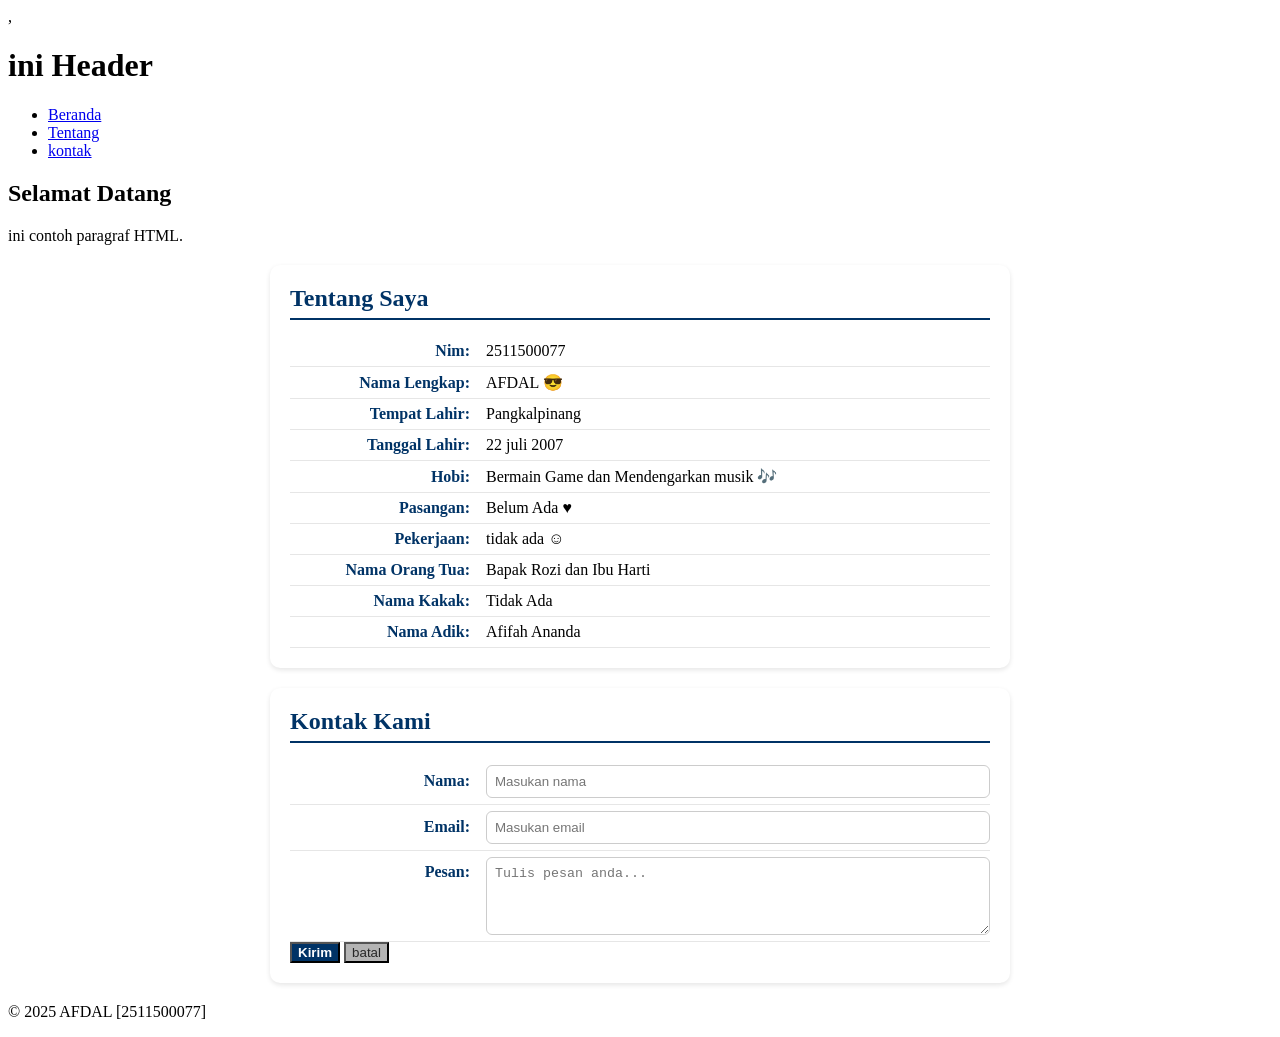
==== pertemuan-04/index.html @ 40227ff2 "copy-paste isi index.html (pertemuan-03) ke index.html (pertemuan-04)" ====
<!DOCTYPE html>
<html lang="en">
<head>
    <meta charset="UTF-8">
    <meta name="viewport" content="width=, initial-scale=1.0">
    <title>Judul Halaman</title>
    ,<style>

        #about,
        #contact {
            background-color: #ffffff;
            border-radius: 10px;
            padding: 20px;
            max-width: 700px;
            margin: 20px auto;
            box-shadow: 0 2px 5px rgba(0, 0, 0, 0.1);
        } 

        #about h2,
        #contact h2 {
            color: #003366;
            border-bottom: 2px solid #003366;
            padding-bottom: 6px;
            margin-top: 0;
            margin-bottom: 16px;
        }

        #about p,
        #contact label {
            display: flex;
            justify-content: flex-start;
            align-items: baseline;
            margin: 0;
            padding: 6px 0;
            border-bottom: 1px solid #e6e6e6;
        }

        #about strong,
        #contact label>span {
            min-width: 180px;
            color: #003366;
            font-weight: 600;
            text-align: right;
            padding-right: 16px;
            flex-shrink: 0;
        }

        #contact input,
        #contact textarea {
            flex: 1;
            border: 1px solid #ccc;
            border-radius: 6px;
            padding: 8px;
            color: #000;
            font-weight: normal;
            margin: 0;
            box-sizing: border-box;
        }

        #contact button[type="submit"] {
            background-color: #003366;
            color: #fff;
            font-weight: 600;
        }

        #contact button[type="reset"] {
            background-color: #b4b4b4;
            color: #272727;
            font-weight: 500;
        }

        #contact button[type="reset"]:hover {
            background-color: #cccccc;
            transform: translateY(-1px);
        }

        #contact button[type="submit"]:hover {
            background-color: #0379ee;
            transform: translateY(-1px);
            box-shadow: 0 2px 6px rgba(0, 0, 0, 0.2);
        }

        @media (max-width: 600px) {
            #about p,
            #contact label {
                flex-direction: column;
                align-items: flex-start;
            }

            #about strong,
            #contact label>span {
                text-align: left;
                padding-right: 0;
                margin-bottom: 2px;
            }

            #contact input,
            #contact textarea,
            #contact button {
                width: 100%;
            }

        }

    </style>
</head>
<body>
    <header>
        <h1>ini Header</h1>
        <nav>
            <ul>
                <li><a href="#home">Beranda</a></li>
                <li><a href="#about">Tentang</a></li>
                <li><a href="#contact">kontak</a></li>
            </ul>
        </nav>
    </header>
    <main>
        <section id="home">
            <h2>Selamat Datang</h2>
            <p>ini contoh paragraf HTML.</p>
        </section>
        <section id="about">
            <h2>Tentang Saya</h2>
            <p><strong>Nim:</strong>2511500077</p>
            <p><strong>Nama Lengkap:</strong>AFDAL &#128526;</p>
            <p><strong>Tempat Lahir:</strong>Pangkalpinang</p>
            <p><strong>Tanggal Lahir:</strong>22 juli 2007</p>
            <p><strong>Hobi:</strong>Bermain Game dan Mendengarkan musik &#127926;</p>
            <p><strong>Pasangan:</strong>Belum Ada &hearts;</p>
            <p><strong>Pekerjaan:</strong>tidak ada &#9786;</p>
            <p><strong>Nama Orang Tua:</strong>Bapak Rozi dan Ibu Harti</p>
            <p><strong>Nama Kakak:</strong>Tidak Ada</p>
            <p><strong>Nama Adik:</strong>Afifah Ananda</p>
        </section>
        <section id="contact">
            <h2>Kontak Kami</h2>
            <form action="" method="GET">
                <label for="txtNama"><span>Nama:</span>
                <input type="text" id="txtNama" name="txtNama" placeholder="Masukan nama" required autocomplete="name">
                </label>

                <label for="txtEmail"><span>Email:</span>
                <input type="email" id="txtEmail" name="txtEmail" placeholder="Masukan email" required autocomplete="email">
                </label>
                
                <label for="txtPesan"><span>Pesan:</span>
                <textarea id="txtPesan" name="txtPesan" rows="4" placeholder="Tulis pesan anda..." required></textarea>
                </label>
                
                <button type="submit">Kirim</button>
                <button type="reset">batal</button>
            </form>
        </section>
    </main>
    <footer>
        <p>&copy; 2025 AFDAL [2511500077]</p>
    </footer>
</body>
</html>
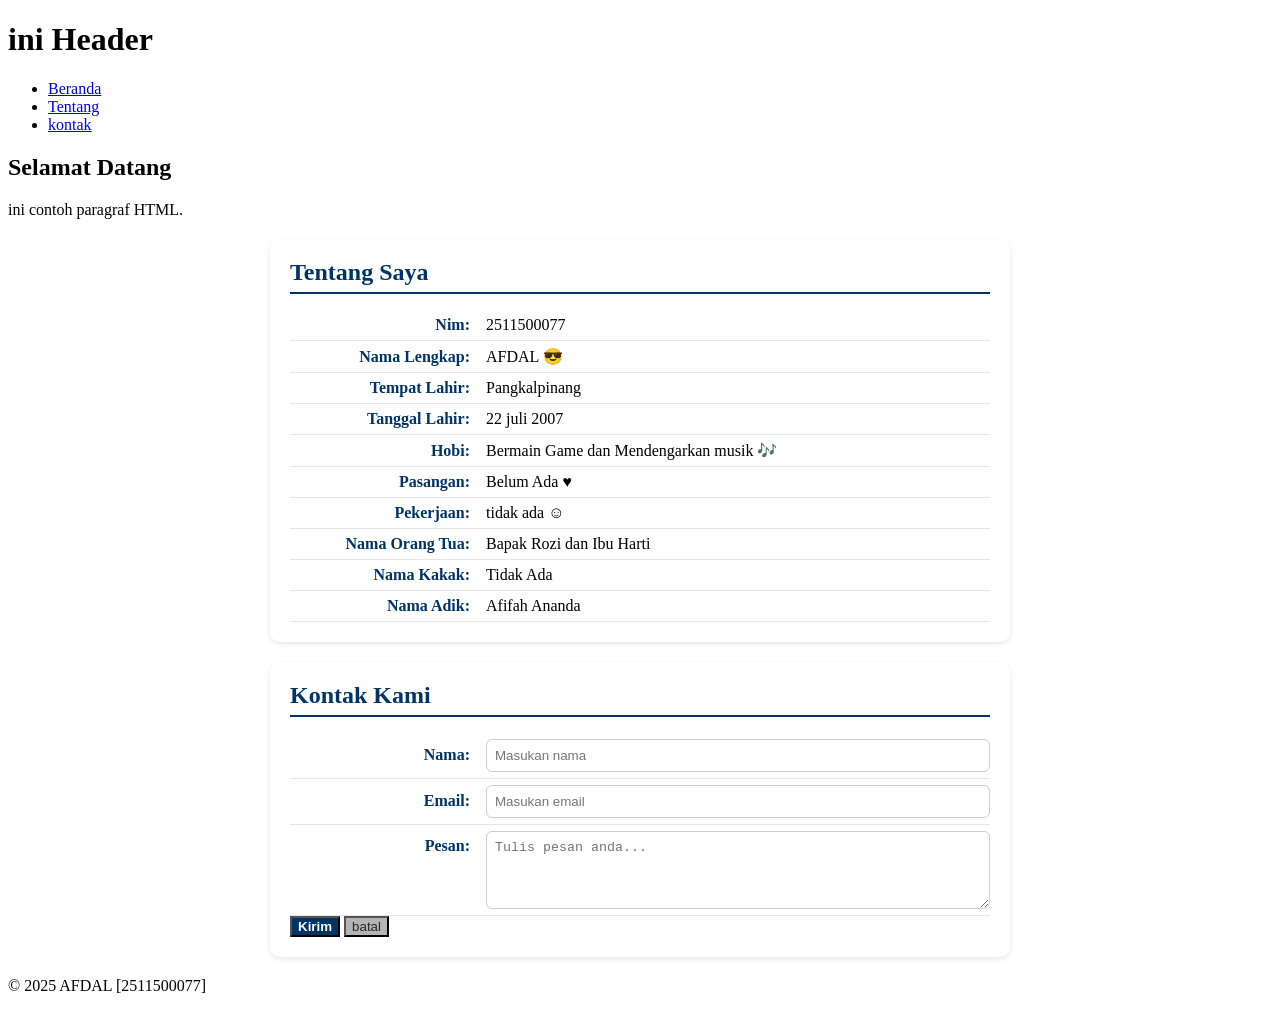
==== commit f0ec6c01: "ganti internal css ke eksternal css" ====
--- a/pertemuan-04/index.html
+++ b/pertemuan-04/index.html
@@ -4,105 +4,7 @@
     <meta charset="UTF-8">
     <meta name="viewport" content="width=, initial-scale=1.0">
     <title>Judul Halaman</title>
-    ,<style>
-
-        #about,
-        #contact {
-            background-color: #ffffff;
-            border-radius: 10px;
-            padding: 20px;
-            max-width: 700px;
-            margin: 20px auto;
-            box-shadow: 0 2px 5px rgba(0, 0, 0, 0.1);
-        } 
-
-        #about h2,
-        #contact h2 {
-            color: #003366;
-            border-bottom: 2px solid #003366;
-            padding-bottom: 6px;
-            margin-top: 0;
-            margin-bottom: 16px;
-        }
-
-        #about p,
-        #contact label {
-            display: flex;
-            justify-content: flex-start;
-            align-items: baseline;
-            margin: 0;
-            padding: 6px 0;
-            border-bottom: 1px solid #e6e6e6;
-        }
-
-        #about strong,
-        #contact label>span {
-            min-width: 180px;
-            color: #003366;
-            font-weight: 600;
-            text-align: right;
-            padding-right: 16px;
-            flex-shrink: 0;
-        }
-
-        #contact input,
-        #contact textarea {
-            flex: 1;
-            border: 1px solid #ccc;
-            border-radius: 6px;
-            padding: 8px;
-            color: #000;
-            font-weight: normal;
-            margin: 0;
-            box-sizing: border-box;
-        }
-
-        #contact button[type="submit"] {
-            background-color: #003366;
-            color: #fff;
-            font-weight: 600;
-        }
-
-        #contact button[type="reset"] {
-            background-color: #b4b4b4;
-            color: #272727;
-            font-weight: 500;
-        }
-
-        #contact button[type="reset"]:hover {
-            background-color: #cccccc;
-            transform: translateY(-1px);
-        }
-
-        #contact button[type="submit"]:hover {
-            background-color: #0379ee;
-            transform: translateY(-1px);
-            box-shadow: 0 2px 6px rgba(0, 0, 0, 0.2);
-        }
-
-        @media (max-width: 600px) {
-            #about p,
-            #contact label {
-                flex-direction: column;
-                align-items: flex-start;
-            }
-
-            #about strong,
-            #contact label>span {
-                text-align: left;
-                padding-right: 0;
-                margin-bottom: 2px;
-            }
-
-            #contact input,
-            #contact textarea,
-            #contact button {
-                width: 100%;
-            }
-
-        }
-
-    </style>
+    <link rel="stylesheet" href="style.css">
 </head>
 <body>
     <header>
--- a/pertemuan-04/style.css
+++ b/pertemuan-04/style.css
@@ -0,0 +1,95 @@
+#about,
+        #contact {
+            background-color: #ffffff;
+            border-radius: 10px;
+            padding: 20px;
+            max-width: 700px;
+            margin: 20px auto;
+            box-shadow: 0 2px 5px rgba(0, 0, 0, 0.1);
+        } 
+
+        #about h2,
+        #contact h2 {
+            color: #003366;
+            border-bottom: 2px solid #003366;
+            padding-bottom: 6px;
+            margin-top: 0;
+            margin-bottom: 16px;
+        }
+
+        #about p,
+        #contact label {
+            display: flex;
+            justify-content: flex-start;
+            align-items: baseline;
+            margin: 0;
+            padding: 6px 0;
+            border-bottom: 1px solid #e6e6e6;
+        }
+
+        #about strong,
+        #contact label>span {
+            min-width: 180px;
+            color: #003366;
+            font-weight: 600;
+            text-align: right;
+            padding-right: 16px;
+            flex-shrink: 0;
+        }
+
+        #contact input,
+        #contact textarea {
+            flex: 1;
+            border: 1px solid #ccc;
+            border-radius: 6px;
+            padding: 8px;
+            color: #000;
+            font-weight: normal;
+            margin: 0;
+            box-sizing: border-box;
+        }
+
+        #contact button[type="submit"] {
+            background-color: #003366;
+            color: #fff;
+            font-weight: 600;
+        }
+
+        #contact button[type="reset"] {
+            background-color: #b4b4b4;
+            color: #272727;
+            font-weight: 500;
+        }
+
+        #contact button[type="reset"]:hover {
+            background-color: #cccccc;
+            transform: translateY(-1px);
+        }
+
+        #contact button[type="submit"]:hover {
+            background-color: #0379ee;
+            transform: translateY(-1px);
+            box-shadow: 0 2px 6px rgba(0, 0, 0, 0.2);
+        }
+
+        @media (max-width: 600px) {
+            #about p,
+            #contact label {
+                flex-direction: column;
+                align-items: flex-start;
+            }
+
+            #about strong,
+            #contact label>span {
+                text-align: left;
+                padding-right: 0;
+                margin-bottom: 2px;
+            }
+
+            #contact input,
+            #contact textarea,
+            #contact button {
+                width: 100%;
+            }
+
+        }
